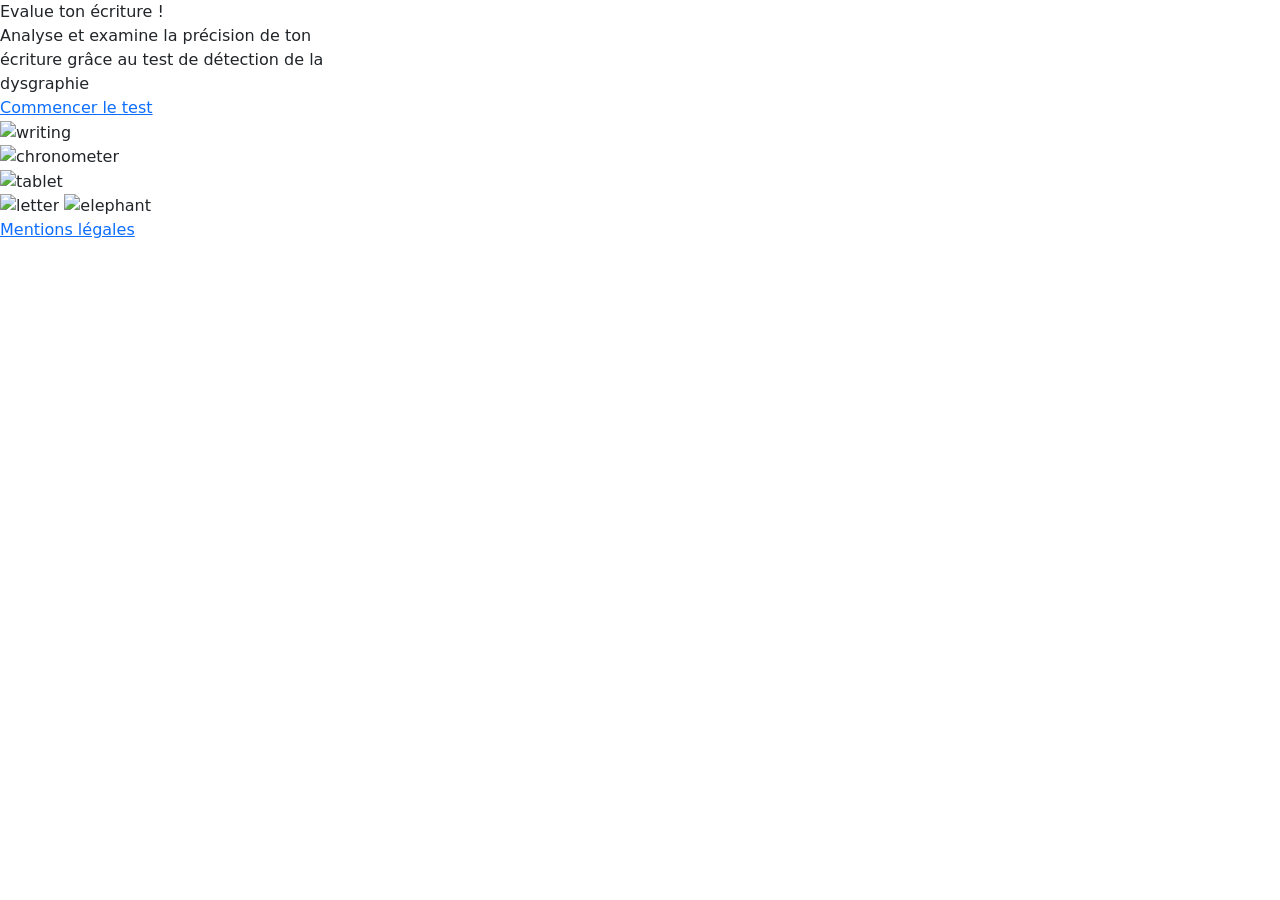
==== src/main/resources/templates/index.html @ d17d61eb "style général." ====
<!DOCTYPE HTML>
<html xmlns:th="http://www.w3.org/1999/xhtml">
<head>
    <meta charset="UTF-8"/>
    <title>ISIS Dysgraphie</title>
    <link rel="stylesheet" href="/css/corps.css"/>
    <link rel="stylesheet" href="/css/index.css" />
    <link href="https://cdn.jsdelivr.net/npm/bootstrap@5.1.3/dist/css/bootstrap.min.css" rel="stylesheet"
          integrity="sha384-1BmE4kWBq78iYhFldvKuhfTAU6auU8tT94WrHftjDbrCEXSU1oBoqyl2QvZ6jIW3" crossorigin="anonymous">

</head>
<body>
<div th:replace="fragments/navbar :: content"></div>

<div id="text">
    <div> Evalue ton écriture !</div>
    <div>Analyse et examine la précision de ton
        <br>écriture grâce au test de détection de la
        <br>dysgraphie
    </div>
    <div><a href="/infos">Commencer le test</a></div>
</div>

<div id="writing"><img src="/medias/hand-writing.png" alt="writing"/></div>
<div id="chrono"><img src="/medias/chrono.png" alt="chronometer"/></div>
<div id="tablet"><img src="/medias/graphic-tablet.png" alt="tablet"/></div>
<img id="letter" src="/medias/letter.png" alt="letter"/>
<img id="elephant" src="/medias/elephant.png" alt="elephant"/>
<footer> <a href="">Mentions légales</a></footer>
</body>
</html>
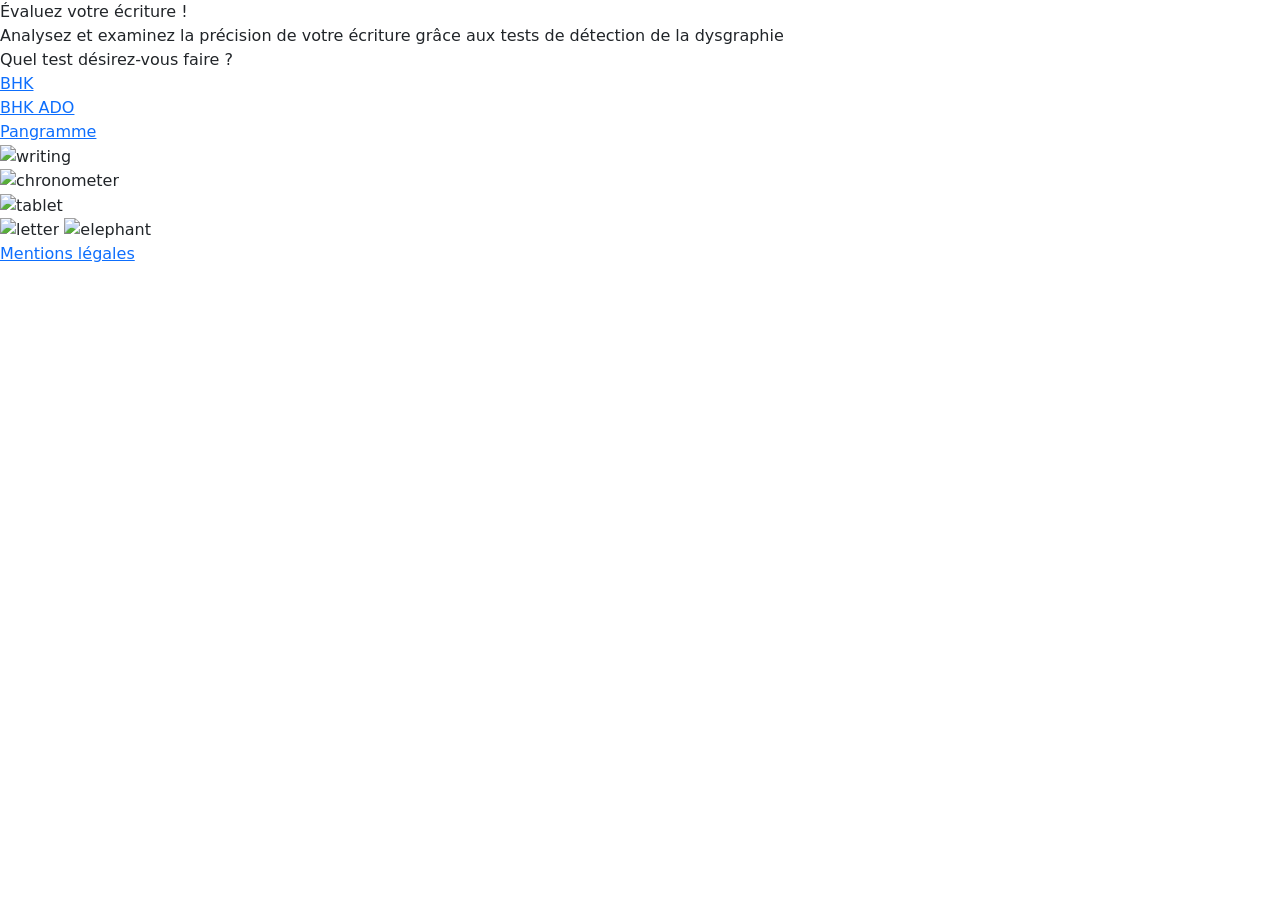
==== commit e6b6706a: "page matériel" ====
--- a/src/main/resources/templates/index.html
+++ b/src/main/resources/templates/index.html
@@ -13,12 +13,14 @@
 <div th:replace="fragments/navbar :: content"></div>
 
 <div id="text">
-    <div> Evalue ton écriture !</div>
-    <div>Analyse et examine la précision de ton
-        <br>écriture grâce au test de détection de la
-        <br>dysgraphie
+    <div id="titre"> Évaluez votre écriture !</div>
+    <div id="soustitre">Analysez et examinez la précision de votre écriture grâce aux tests de détection de la dysgraphie
+    <br>Quel test désirez-vous faire ?</div>
+    <div id="bouton">
+    <div><a href="materiel">BHK</a></div>
+    <div><a href="materiel">BHK ADO</a></div>
+    <div><a href="materiel">Pangramme</a></div>
     </div>
-    <div><a href="/infos">Commencer le test</a></div>
 </div>
 
 <div id="writing"><img src="/medias/hand-writing.png" alt="writing"/></div>
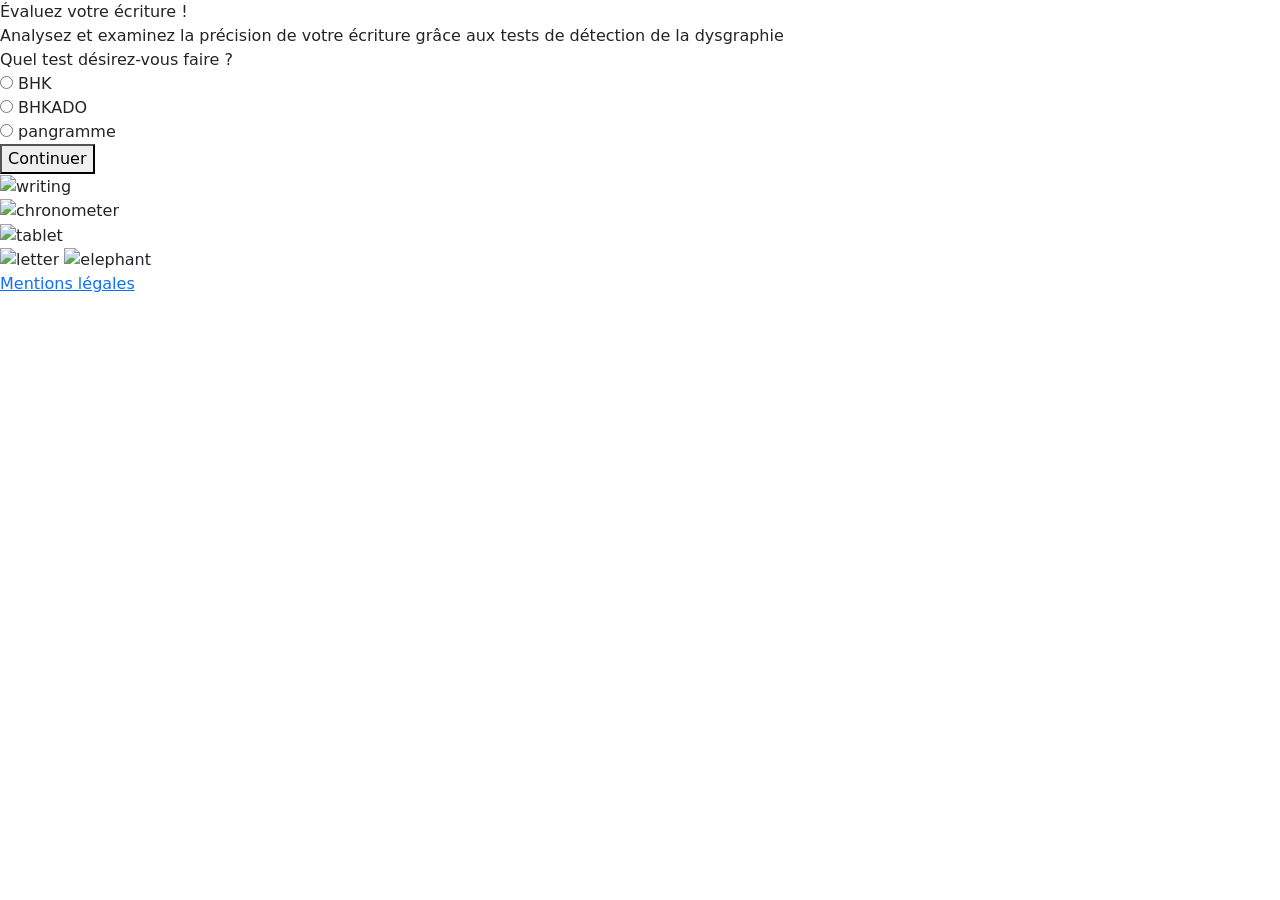
==== commit 5f9d9d39: "sauvegarde choix test" ====
--- a/src/main/resources/templates/index.html
+++ b/src/main/resources/templates/index.html
@@ -1,33 +1,46 @@
 <!DOCTYPE HTML>
 <html xmlns:th="http://www.w3.org/1999/xhtml">
-<head>
-    <meta charset="UTF-8"/>
-    <title>ISIS Dysgraphie</title>
-    <link rel="stylesheet" href="/css/corps.css"/>
-    <link rel="stylesheet" href="/css/index.css" />
-    <link href="https://cdn.jsdelivr.net/npm/bootstrap@5.1.3/dist/css/bootstrap.min.css" rel="stylesheet"
-          integrity="sha384-1BmE4kWBq78iYhFldvKuhfTAU6auU8tT94WrHftjDbrCEXSU1oBoqyl2QvZ6jIW3" crossorigin="anonymous">
+    <head>
+        <meta charset="UTF-8"/>
+        <title>ISIS Dysgraphie</title>
+        <link rel="stylesheet" href="/css/corps.css"/>
+        <link rel="stylesheet" href="/css/index.css" />
+        <link href="https://cdn.jsdelivr.net/npm/bootstrap@5.1.3/dist/css/bootstrap.min.css" rel="stylesheet"
+              integrity="sha384-1BmE4kWBq78iYhFldvKuhfTAU6auU8tT94WrHftjDbrCEXSU1oBoqyl2QvZ6jIW3" crossorigin="anonymous">
 
-</head>
-<body>
-<div th:replace="fragments/navbar :: content"></div>
+    </head>
+    <body>
+        <div th:replace="fragments/navbar :: content"></div>
 
-<div id="text">
-    <div id="titre"> Évaluez votre écriture !</div>
-    <div id="soustitre">Analysez et examinez la précision de votre écriture grâce aux tests de détection de la dysgraphie
-    <br>Quel test désirez-vous faire ?</div>
-    <div id="bouton">
-    <div><a href="materiel">BHK</a></div>
-    <div><a href="materiel">BHK ADO</a></div>
-    <div><a href="materiel">Pangramme</a></div>
-    </div>
-</div>
+        <div id="text">
+            <div id="titre"> Évaluez votre écriture !</div>
+            <div id="soustitre">Analysez et examinez la précision de votre écriture grâce aux tests de détection de la dysgraphie
+                <br>Quel test désirez-vous faire ?</div>
+            <div id="bouton">
+                <form action="saveTestChoice">
+                    <div class="choix"> 
+                        <input type="radio" id="BHK" name="groupe1" value="BHK" >
+                        <label for="BHK">BHK</label>
+                    </div>
 
-<div id="writing"><img src="/medias/hand-writing.png" alt="writing"/></div>
-<div id="chrono"><img src="/medias/chrono.png" alt="chronometer"/></div>
-<div id="tablet"><img src="/medias/graphic-tablet.png" alt="tablet"/></div>
-<img id="letter" src="/medias/letter.png" alt="letter"/>
-<img id="elephant" src="/medias/elephant.png" alt="elephant"/>
-<footer> <a href="">Mentions légales</a></footer>
-</body>
+                    <div class="choix">
+                        <input type="radio" id="BHKADO" name="groupe1" value='BHKADO'>
+                        <label for="BHKADO">BHKADO</label>
+                    </div>
+                    <div class="choix">
+                        <input type="radio" id="pangramme" name="groupe1" value='pangramme'>
+                        <label for="pangramme">pangramme</label>
+                    </div>
+                    <button type="submit" >Continuer</button>
+                </form>
+            </div>
+        </div>
+
+        <div id="writing"><img src="/medias/hand-writing.png" alt="writing"/></div>
+        <div id="chrono"><img src="/medias/chrono.png" alt="chronometer"/></div>
+        <div id="tablet"><img src="/medias/graphic-tablet.png" alt="tablet"/></div>
+        <img id="letter" src="/medias/letter.png" alt="letter"/>
+        <img id="elephant" src="/medias/elephant.png" alt="elephant"/>
+        <footer> <a href="">Mentions légales</a></footer>
+    </body>
 </html>
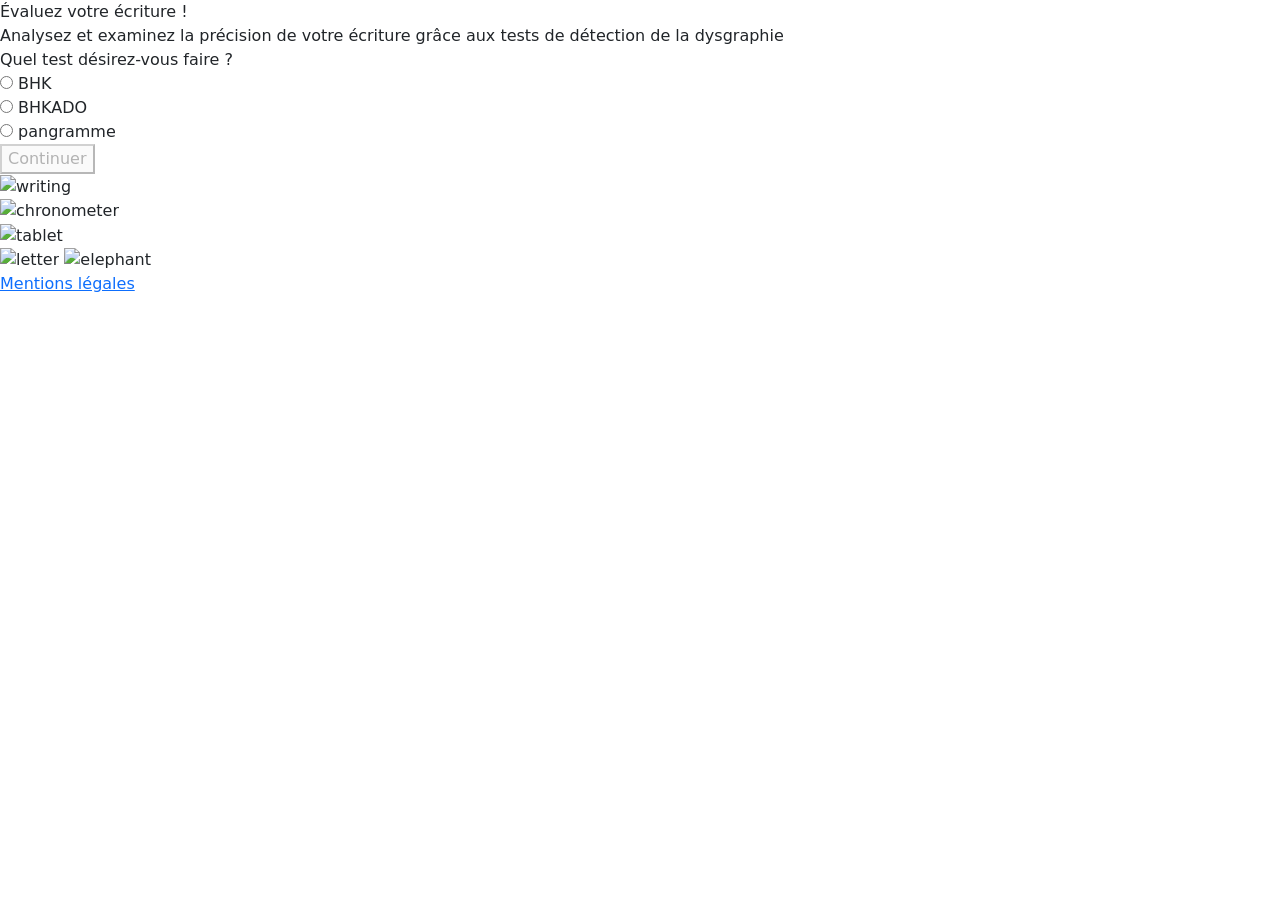
==== commit 8b7a4061: "consignes BHK et pangramme + boutons incliquables si pas de choix (sans CSS)" ====
--- a/src/main/resources/templates/index.html
+++ b/src/main/resources/templates/index.html
@@ -17,24 +17,41 @@
             <div id="soustitre">Analysez et examinez la précision de votre écriture grâce aux tests de détection de la dysgraphie
                 <br>Quel test désirez-vous faire ?</div>
             <div id="bouton">
-                <form action="saveTestChoice">
+                <form action="/saveTestChoice" onclick="verif()">
                     <div class="choix"> 
-                        <input type="radio" id="BHK" name="groupe1" value="BHK" >
+                        <input type="radio" id="BHK" name="typetest" value="BHK" >
                         <label for="BHK">BHK</label>
                     </div>
 
                     <div class="choix">
-                        <input type="radio" id="BHKADO" name="groupe1" value='BHKADO'>
+                        <input type="radio" id="BHKADO" name="typetest" value='BHKADO'>
                         <label for="BHKADO">BHKADO</label>
                     </div>
                     <div class="choix">
-                        <input type="radio" id="pangramme" name="groupe1" value='pangramme'>
+                        <input type="radio" id="pangramme" name="typetest" value='pangramme'>
                         <label for="pangramme">pangramme</label>
                     </div>
-                    <button type="submit" >Continuer</button>
+                    <button type="submit" id="saveTestChoice">Continuer</button>
                 </form>
             </div>
         </div>
+
+        <script>
+            var select = false;
+            document.getElementById("saveTestChoice").disabled = true;
+            function verif() {
+                if (document.getElementById("BHK").checked==true || document.getElementById("BHKADO").checked==true || document.getElementById("pangramme").checked==true ) {
+                    select = true;
+                } 
+                if (select == true) {
+                    document.getElementById("saveTestChoice").disabled = false;
+                } else {
+                    document.getElementById("saveInfos").disabled = true;
+                }
+            }
+
+
+        </script>
 
         <div id="writing"><img src="/medias/hand-writing.png" alt="writing"/></div>
         <div id="chrono"><img src="/medias/chrono.png" alt="chronometer"/></div>
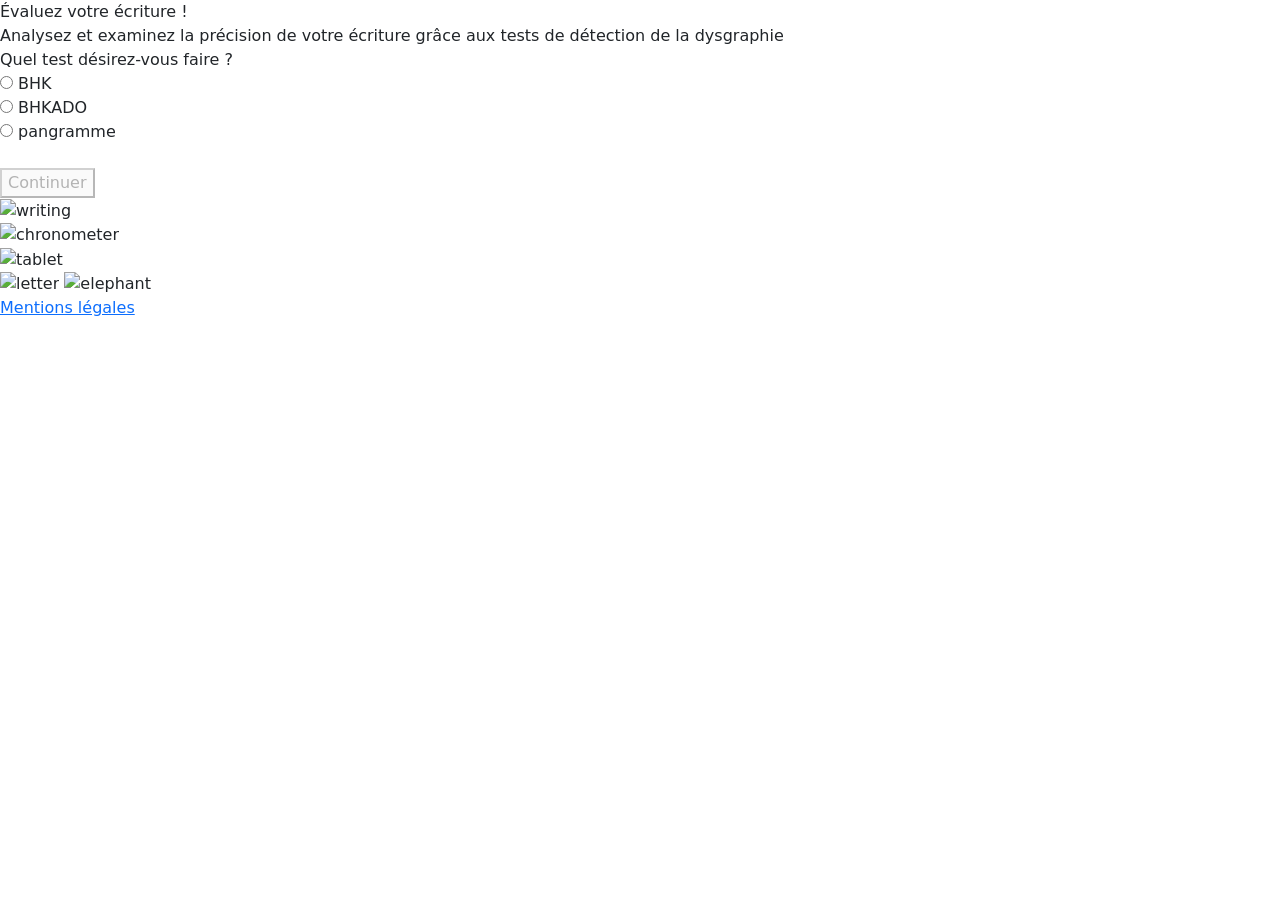
==== commit 984f4f51: "css matériel et index" ====
--- a/src/main/resources/templates/index.html
+++ b/src/main/resources/templates/index.html
@@ -4,7 +4,7 @@
         <meta charset="UTF-8"/>
         <title>ISIS Dysgraphie</title>
         <link rel="stylesheet" href="/css/corps.css"/>
-        <link rel="stylesheet" href="/css/index.css" />
+        <link rel="stylesheet" href="/css/indexbis.css" />
         <link href="https://cdn.jsdelivr.net/npm/bootstrap@5.1.3/dist/css/bootstrap.min.css" rel="stylesheet"
               integrity="sha384-1BmE4kWBq78iYhFldvKuhfTAU6auU8tT94WrHftjDbrCEXSU1oBoqyl2QvZ6jIW3" crossorigin="anonymous">
 
@@ -12,11 +12,11 @@
     <body>
         <div th:replace="fragments/navbar :: content"></div>
 
-        <div id="text">
-            <div id="titre"> Évaluez votre écriture !</div>
-            <div id="soustitre">Analysez et examinez la précision de votre écriture grâce aux tests de détection de la dysgraphie
+        <div class="text">
+            <div class="titre"> Évaluez votre écriture !</div>
+            <div class="soustitre">Analysez et examinez la précision de votre écriture grâce aux tests de détection de la dysgraphie
                 <br>Quel test désirez-vous faire ?</div>
-            <div id="bouton">
+            <div class="form">
                 <form action="/saveTestChoice" onclick="verif()">
                     <div class="choix"> 
                         <input type="radio" id="BHK" name="typetest" value="BHK" >
@@ -31,7 +31,10 @@
                         <input type="radio" id="pangramme" name="typetest" value='pangramme'>
                         <label for="pangramme">pangramme</label>
                     </div>
-                    <button type="submit" id="saveTestChoice">Continuer</button>
+                    <div>
+                        <br>
+                    <button type="submit" id="saveTestChoice" class="bouton">Continuer</button>
+                    </div>
                 </form>
             </div>
         </div>
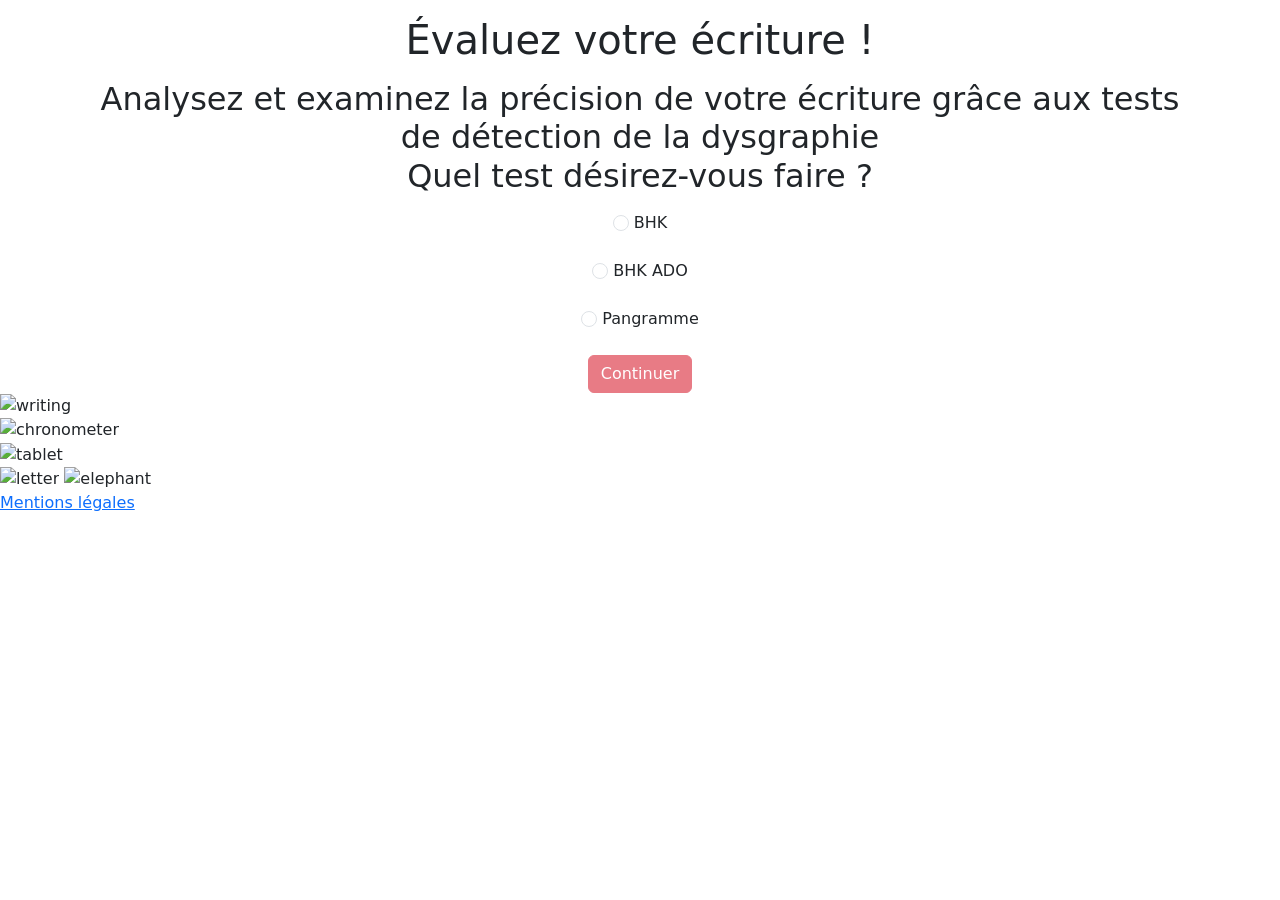
==== commit 53851bfb: "css/bootstrap page index et matériel" ====
--- a/src/main/resources/templates/index.html
+++ b/src/main/resources/templates/index.html
@@ -7,45 +7,55 @@
         <link rel="stylesheet" href="/css/indexbis.css" />
         <link href="https://cdn.jsdelivr.net/npm/bootstrap@5.1.3/dist/css/bootstrap.min.css" rel="stylesheet"
               integrity="sha384-1BmE4kWBq78iYhFldvKuhfTAU6auU8tT94WrHftjDbrCEXSU1oBoqyl2QvZ6jIW3" crossorigin="anonymous">
+        <script src="https://cdn.jsdelivr.net/npm/@popperjs/core@2.10.2/dist/umd/popper.min.js"
+                integrity="sha384-7+zCNj/IqJ95wo16oMtfsKbZ9ccEh31eOz1HGyDuCQ6wgnyJNSYdrPa03rtR1zdB"
+        crossorigin="anonymous"></script>
+        <script src="https://cdn.jsdelivr.net/npm/bootstrap@5.1.3/dist/js/bootstrap.min.js"
+                integrity="sha384-QJHtvGhmr9XOIpI6YVutG+2QOK9T+ZnN4kzFN1RtK3zEFEIsxhlmWl5/YESvpZ13"
+        crossorigin="anonymous"></script>
 
     </head>
     <body>
         <div th:replace="fragments/navbar :: content"></div>
 
-        <div class="text">
-            <div class="titre"> Évaluez votre écriture !</div>
-            <div class="soustitre">Analysez et examinez la précision de votre écriture grâce aux tests de détection de la dysgraphie
-                <br>Quel test désirez-vous faire ?</div>
-            <div class="form">
+        <div class="container">
+            <div class="text-center">
+                <h1 class="m-3" > Évaluez votre écriture !</h1>
+                <h2 class="m-3">Analysez et examinez la précision de votre écriture grâce aux tests de détection de la dysgraphie
+                    <br>Quel test désirez-vous faire ?</h2>
                 <form action="/saveTestChoice" onclick="verif()">
-                    <div class="choix"> 
-                        <input type="radio" id="BHK" name="typetest" value="BHK" >
-                        <label for="BHK">BHK</label>
+                    <div class="choix">
+                    <input type="radio" id="BHK" name="typetest" value="BHK"  class="form-check-input">
+                    <label for="BHK" class="form-check-label" >BHK</label>
                     </div>
-
+                    <br>
                     <div class="choix">
-                        <input type="radio" id="BHKADO" name="typetest" value='BHKADO'>
-                        <label for="BHKADO">BHKADO</label>
+                    <input type="radio" id="BHKADO" name="typetest" value='BHKADO'  class="form-check-input">
+                    <label for="BHKADO" class="form-check-label">BHK ADO</label>
                     </div>
-                    <div class="choix">
-                        <input type="radio" id="pangramme" name="typetest" value='pangramme'>
-                        <label for="pangramme">pangramme</label>
+                    <br>
+                    <div class="choix" >
+                        <input type="radio" id="pangramme" name="typetest" value='pangramme'  class="form-check-input">
+                        <label for="pangramme" class="form-check-label">Pangramme</label>
                     </div>
                     <div>
                         <br>
-                    <button type="submit" id="saveTestChoice" class="bouton">Continuer</button>
-                    </div>
+                        <button type="submit" id="saveTestChoice" class="btn btn-danger">Continuer</button>
+                    </div> 
+
                 </form>
             </div>
         </div>
+
+
 
         <script>
             var select = false;
             document.getElementById("saveTestChoice").disabled = true;
             function verif() {
-                if (document.getElementById("BHK").checked==true || document.getElementById("BHKADO").checked==true || document.getElementById("pangramme").checked==true ) {
+                if (document.getElementById("BHK").checked == true || document.getElementById("BHKADO").checked == true || document.getElementById("pangramme").checked == true) {
                     select = true;
-                } 
+                }
                 if (select == true) {
                     document.getElementById("saveTestChoice").disabled = false;
                 } else {
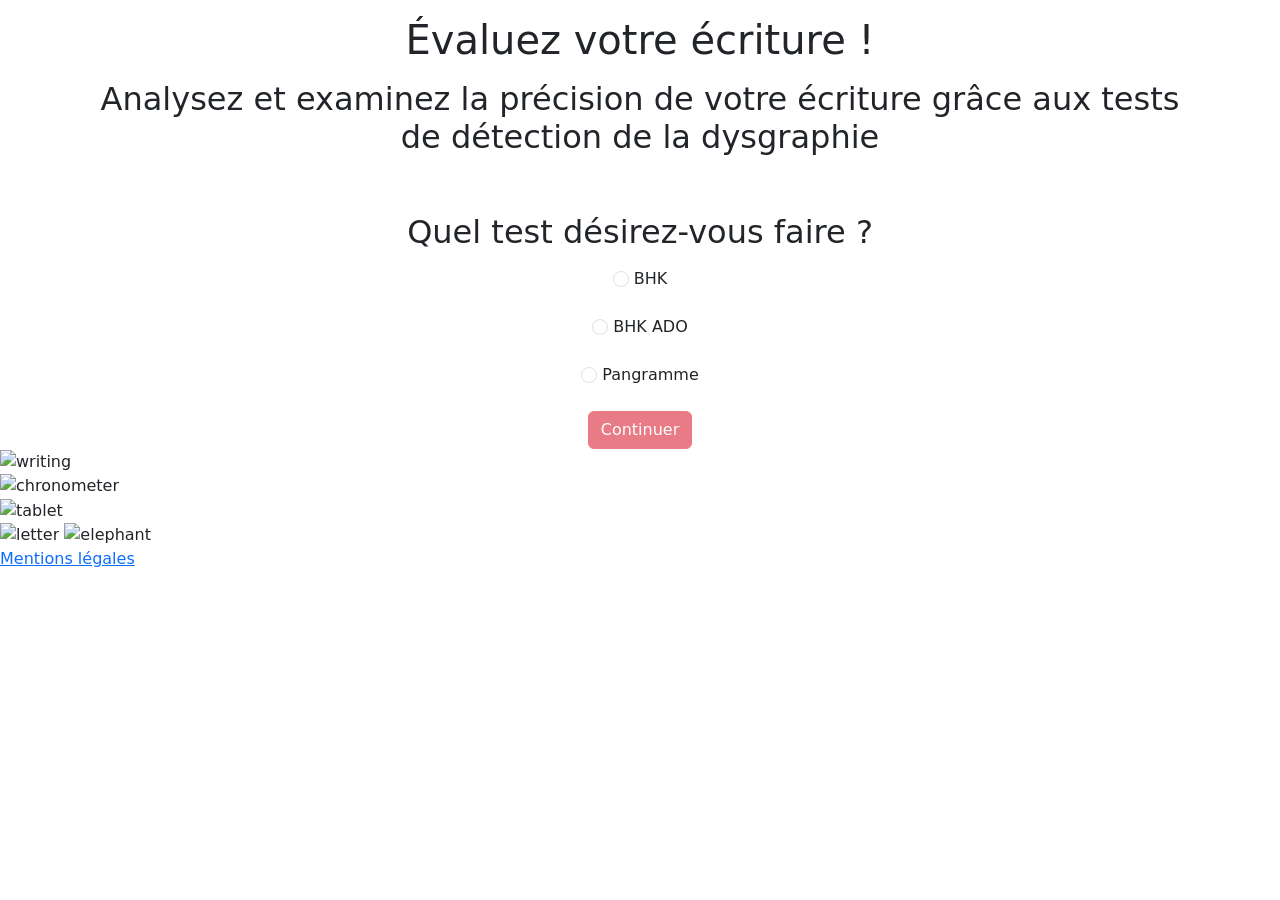
==== commit fee3a567: "pages finales : index, matériel, consignes" ====
--- a/src/main/resources/templates/index.html
+++ b/src/main/resources/templates/index.html
@@ -20,18 +20,19 @@
 
         <div class="container">
             <div class="text-center">
-                <h1 class="m-3" > Évaluez votre écriture !</h1>
-                <h2 class="m-3">Analysez et examinez la précision de votre écriture grâce aux tests de détection de la dysgraphie
-                    <br>Quel test désirez-vous faire ?</h2>
+                <h1 class="m-3" id="titre"> Évaluez votre écriture !</h1>
+                <h2 class="m-3" id="soustitre">Analysez et examinez la précision de votre écriture grâce aux tests de détection de la dysgraphie</h2>
+                <br>
+                <h2 class="m-3" >Quel test désirez-vous faire ?</h2>
                 <form action="/saveTestChoice" onclick="verif()">
                     <div class="choix">
-                    <input type="radio" id="BHK" name="typetest" value="BHK"  class="form-check-input">
-                    <label for="BHK" class="form-check-label" >BHK</label>
+                        <input type="radio" id="BHK" name="typetest" value="BHK"  class="form-check-input">
+                        <label for="BHK" class="form-check-label" >BHK</label>
                     </div>
                     <br>
                     <div class="choix">
-                    <input type="radio" id="BHKADO" name="typetest" value='BHKADO'  class="form-check-input">
-                    <label for="BHKADO" class="form-check-label">BHK ADO</label>
+                        <input type="radio" id="BHKADO" name="typetest" value='BHKADO'  class="form-check-input">
+                        <label for="BHKADO" class="form-check-label">BHK ADO</label>
                     </div>
                     <br>
                     <div class="choix" >
